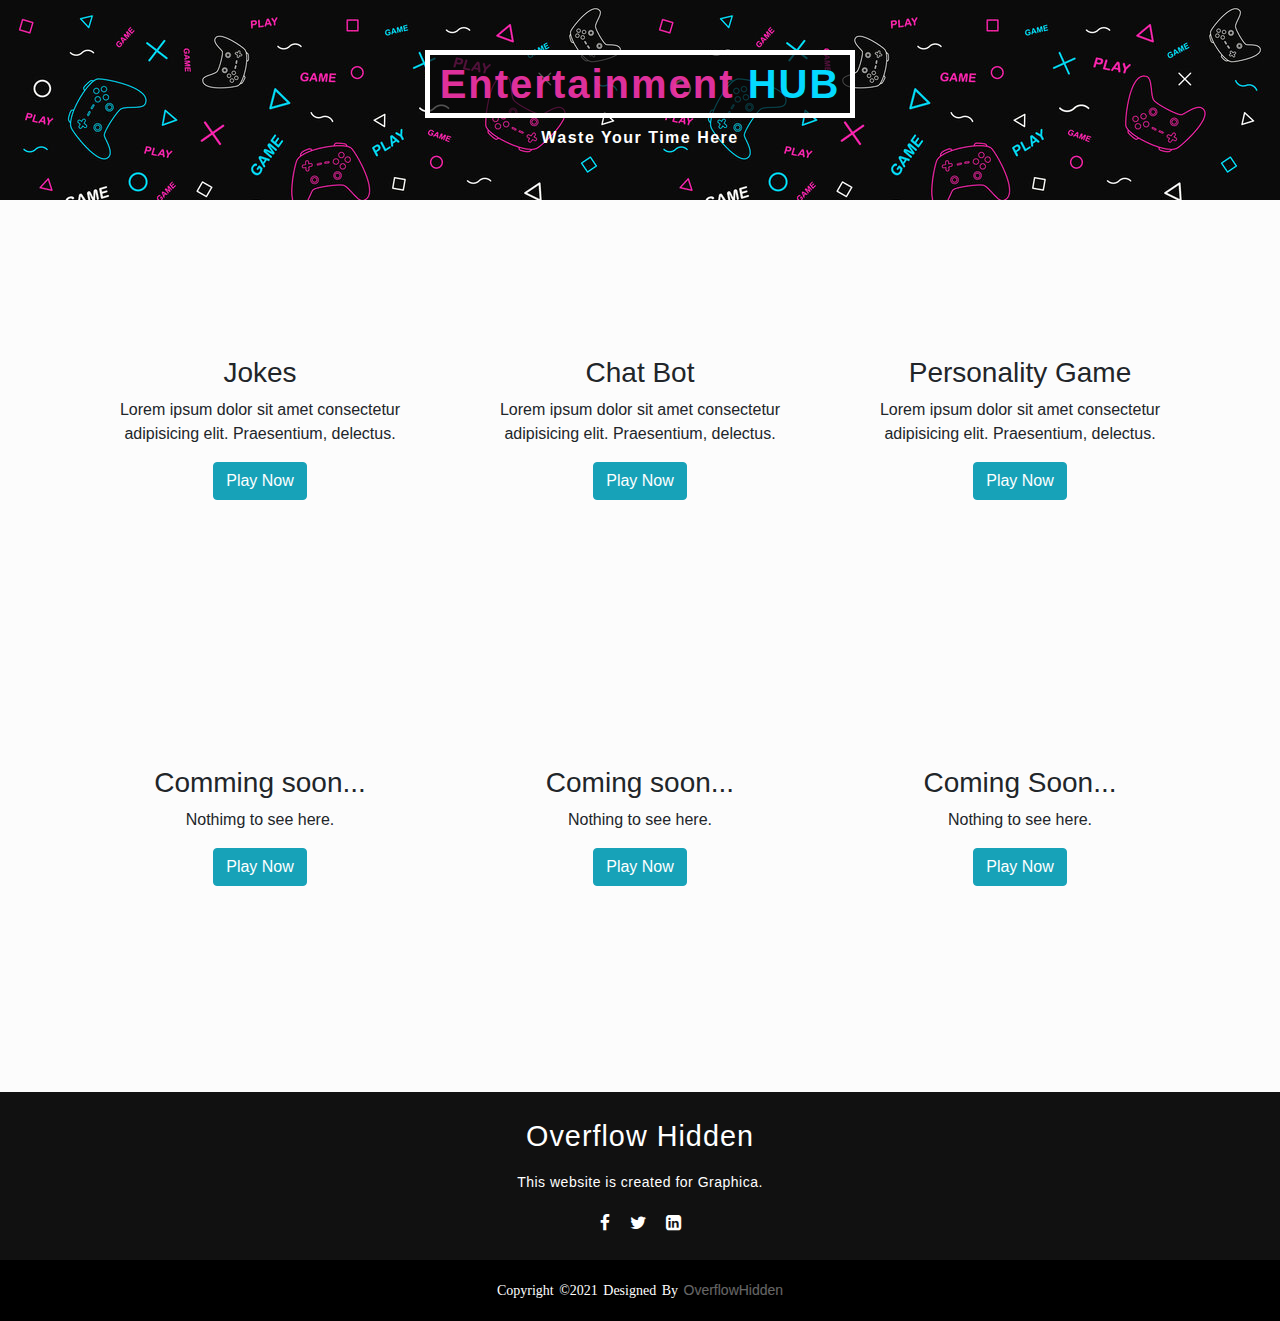
==== ent_hub_idex.html @ a2d40f1a "Add files via upload" ====
<!DOCTYPE html>
<html lang="en">
  <head>
    <!--bootstrap links-->
    <meta charset="utf-8" />
    <meta name="viewport" content="width=device-width, initial-scale=1" />
    <link
      rel="stylesheet"
      href="https://maxcdn.bootstrapcdn.com/bootstrap/4.5.2/css/bootstrap.min.css"
    />
    <script src="https://ajax.googleapis.com/ajax/libs/jquery/3.5.1/jquery.min.js"></script>
    <script src="https://cdnjs.cloudflare.com/ajax/libs/popper.js/1.16.0/umd/popper.min.js"></script>
    <script src="https://maxcdn.bootstrapcdn.com/bootstrap/4.5.2/js/bootstrap.min.js"></script>

    <link rel="stylesheet" href="ent_hub_style.css" />
    <link rel="stylesheet" href="subs/footer.css">
    <link rel="stylesheet" href="https://stackpath.bootstrapcdn.com/font-awesome/4.7.0/css/font-awesome.min.css">

    <title>Document</title>

  </head>
  <body>
    <div class="container-fluid banner" style="background-color: red">
      <center>
        <h1 class="topbox">Entertainment <span style="color: #04d9ff">HUB</span></h1>
        <p class="subs">Waste Your Time Here</p>
      </center>
    </div>
      <div class="container">
        <div class="row mt-5">
          <div class="col-lg-4 col-sm-12 cards">
            <img src="images/tic-tac-toe.PNG" alt="" width="100" />
            <div class="text">
              <h3>Jokes</h3>
              <p>
                Lorem ipsum dolor sit amet consectetur adipisicing elit.
                Praesentium, delectus.
              </p>
              <a
                href="subs/entertainment/jokes/index.html"
                class="btn btn-info"
                role="button"
                target="_blank"
                >Play Now </a
              >
            </div>
          </div>
          <!--chat bot-->
          <div class="col-lg-4 col-sm-12 cards">
            <img src="images/tic-tac-toe.PNG" alt="" width="100" />
            <div class="text">
              <h3>Chat Bot</h3>
              <p>
                Lorem ipsum dolor sit amet consectetur adipisicing elit.
                Praesentium, delectus.
              </p>
              <a
                href="subs/entertainment/chat bot/chadbot.html"
                class="btn btn-info"
                role="button"
                target="_blank"
                >Play Now </a
              >
            </div>
          </div>
          <div class="col-lg-4 col-sm-12 cards">
            <img src="images/tic-tac-toe.PNG" alt="" width="100" />
            <div class="text">
              <h3>Personality Game</h3>
              <p>
                Lorem ipsum dolor sit amet consectetur adipisicing elit.
                Praesentium, delectus.
              </p>
              <a
                href="https://www.google.com"
                class="btn btn-info"
                role="button"
                target="_blank"
                >Play Now </a
              >
            </div>
          </div>
        </div>
        <div class="row mt-5">
          <div class="col-lg-4 col-sm-12 cards">
            <img src="images/tic-tac-toe.PNG" alt="" width="100" />
            <div class="text">
              <h3>Comming soon...</h3>
              <p>
                Nothimg to see here.
              </p>
              <a
                href="https://www.google.com"
                class="btn btn-info"
                role="button"
                target="_blank"
                >Play Now </a
              >
            </div>
          </div>
          <div class="col-lg-4 col-sm-12 cards">
            <img src="images/tic-tac-toe.PNG" alt="" width="100" />
            <div class="text">
              <h3>Coming soon...</h3>
              <p>
                Nothing to see here.
              </p>
              <a
                href="https://www.google.com"
                class="btn btn-info"
                role="button"
                target="_blank"
                >Play Now </a
              >
            </div>
          </div>
          <div class="col-lg-4 col-sm-12 cards">
            <img src="images/tic-tac-toe.PNG" alt="" width="100" />
            <div class="text">
              <h3>Coming Soon...</h3>
              <p>
                Nothing to see here. 
              </p>
              <a
                href="https://www.google.com"
                class="btn btn-info"
                role="button"
                target="_blank"
                >Play Now </a
              >
            </div>
          </div>
        </div> 
      </div>
<br><br><br><br>
<!--Footer-->
  <footer>
    <div class="footer-content">
      <h3>Overflow Hidden</h3>
      <p>This website is created for Graphica.</p>
      <ul class="socials">
        <li><a href="#"><i class="fa fa-facebook"></i></a></li>
        <li><a href="#"><i class="fa fa-twitter"></i></a></li>
        <li><a href="#"><i class="fa fa-linkedin-square"></i></a></li>
      </ul>
    </div>
    <div class="footer-bottom">
      <p style = 'margin: 0;'>copyright &copy;2021 designed by <span>OverflowHidden</span></p>
    </div>
  </footer>

  </body>
</html>
---- ent_hub_style.css ----
body {
    background-color: #ffffff;
    margin: 0;
    padding: 0;
  }
  
  .banner {
    background-image: url(images/game_back.jpg);
    padding: 50px;
  }
  .topbox {
    background-color: rgba(8, 8, 8, 0.7);
    border: 5px solid white;
    width: fit-content;
    padding: 5px 10px 5px 10px;
    letter-spacing: 2px;
    font-family: "Raleway", sans-serif;
    text-align: center;
    color: #f535abec;
    font-weight: bold;
  }
  .subs {
    letter-spacing: 1.5px;
    font-family: "Raleway", sans-serif;
    color: #fff;
    margin: 0;
    font-weight: bold;
  }
  .chat {
    text-align: right;
    position: fixed;
    bottom: 20px;
    right: 20px;
  }
  .chaticon {
    opacity: 0.85;
    margin-left: 10px;
    width: 60px;
    float: right;
    transition: width 0.5s, height 0.5s;
  }
  .pop {
    width: 60px;
  }
  .dialog {
    float: right;
    display: none;
  }
  .chaticon:hover + .dialog {
    display: block;
  }
  .chaticon:hover {
    width: 80px;
    opacity: 1;
  }
  .mbox {
    padding: 10px;
    background-color: white;
    border-radius: 2px;
  }
  .head {
    font-family: "Raleway", sans-serif;
    font-weight: bold;
    letter-spacing: 1px;
    color: #9b00e8;
    padding-top: 10px;
  }
  
  :focus {
      outline: 0 !important;
      box-shadow: 0 0 0 0 rgba(0, 0, 0, 0) !important;
    }
  
  .cards{ 
    transition: .5s;
    display: flex;
    flex-direction: column;
    justify-content: center;
    align-items: center;
    height: 350px;
    gap:10px;
    padding: 30px 20px;
    border-radius: 5px;
  }
  .cards:hover{
    background: #DEE4E7;
  }
  div .text{
    text-align: center;
    display: flex;
    flex-direction: column;
    justify-content: center;
    align-items: center;}
  
  /*media queries*/
  @media (max-width: 768px) {
    .head {
      font-size: max(5vw, 20px);
    }
    .topbox{
      font-size: 8vw;
    }
    .subs{
      font-size: 5vw;
    }
  }
---- subs/footer.css ----
body{
    background: #fcfcfc;
    overflow-x: hidden;
}
footer{
    background: #111;
    height: auto;
    width: 100vw;
    font-family: "Open Sans";
    padding-top: 20px;
    color: #fff;
}
.footer-content{
    display: flex;
    align-items: center;
    justify-content: center;
    flex-direction: column;
    text-align: center;
}
.footer-content h3{
    font-family: "Raleway", sans-serif;
    letter-spacing: 1px;
    font-size: 1.8rem;
    font-weight: 400;
    text-transform: capitalize;
    line-height: 3rem;
}
.footer-content p{
    font-family: "Raleway", sans-serif;
    letter-spacing: .5px;
    max-width: 500px;
    margin: 0px auto;
    line-height: 28px;
    font-size: 14px;
}
.socials{
    padding-left: 0;
    list-style: none;
    display: flex;
    align-items: center;
    justify-content: center;
    margin: 1rem 0 1.5rem 0;
}
.socials li{
    margin: 0 10px;
}
.socials a{
    text-decoration: none;
    color: #fff;
}
.socials a i{
    font-size: 1.1rem;
    transition: color .4s ease;

}
.socials a:hover i{
    color: aqua;
}

.footer-bottom{
    background: #000;
    width: 100%;
    padding: 20px 0px 20px 0px;
    text-align: center;
}
.footer-bottom p{
    font-size: 14px;
    word-spacing: 2px;
    text-transform: capitalize;
}
.footer-bottom span{
    font-family: "Raleway", sans-serif;
    opacity: .4;
    font-weight: 200;
}
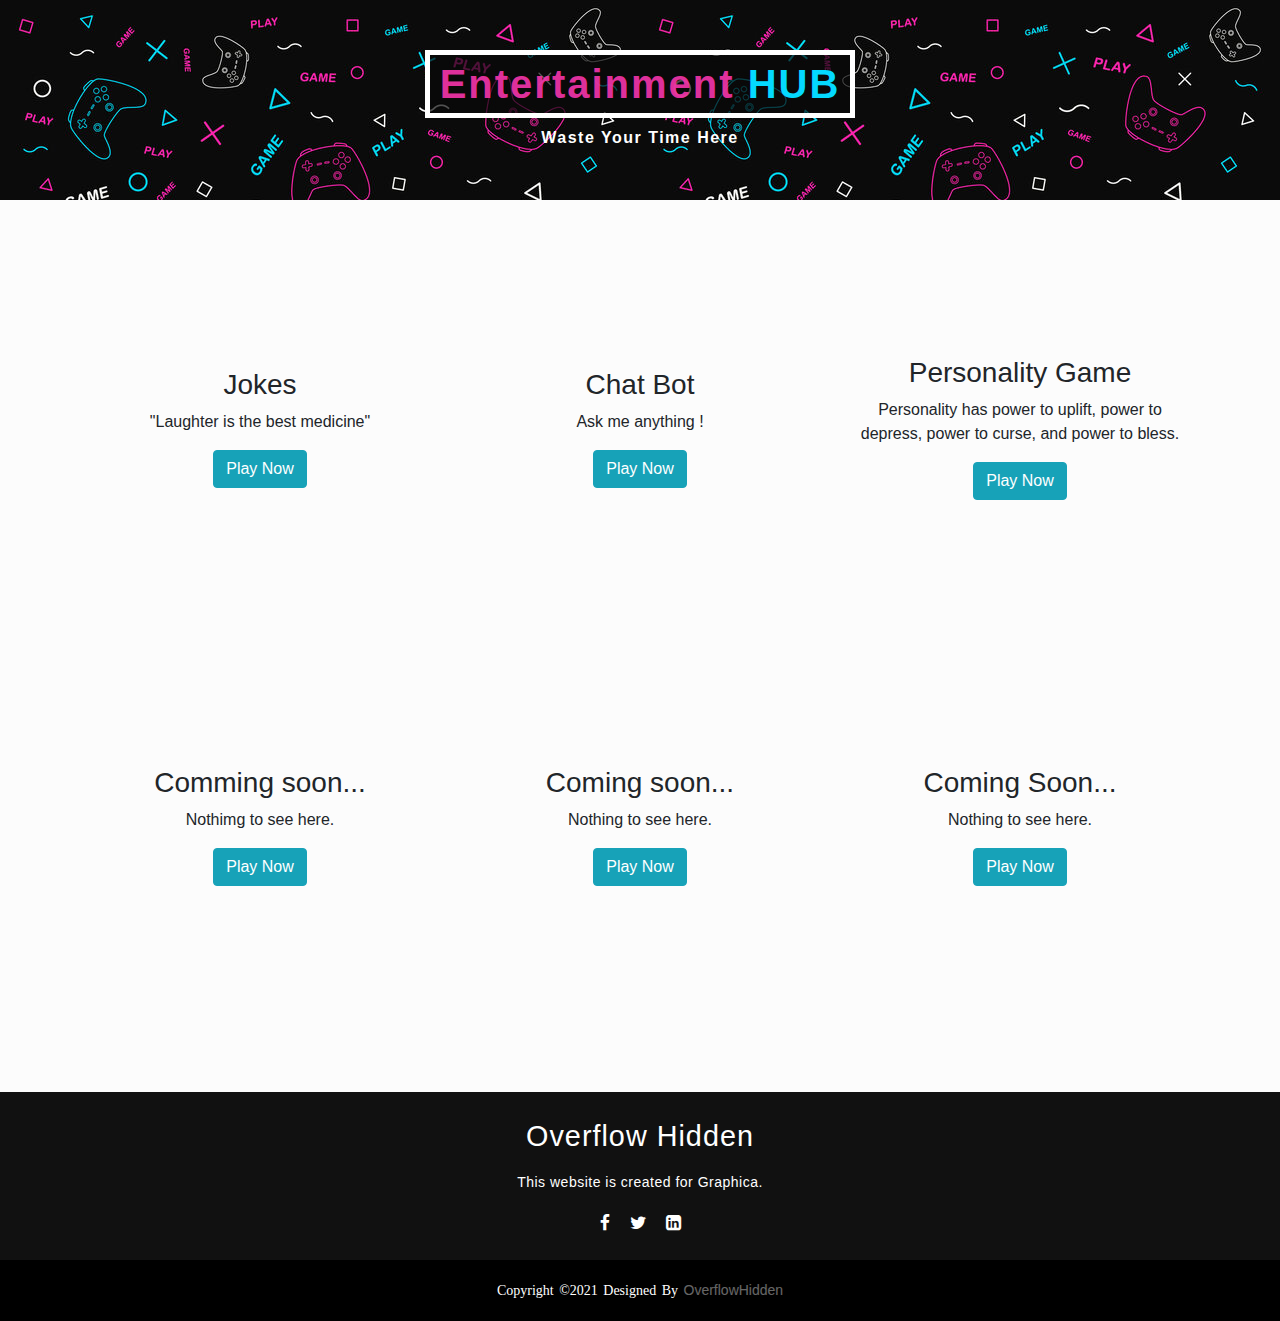
==== commit c4e95d76: "Add files via upload" ====
--- a/ent_hub_idex.html
+++ b/ent_hub_idex.html
@@ -30,12 +30,11 @@
       <div class="container">
         <div class="row mt-5">
           <div class="col-lg-4 col-sm-12 cards">
-            <img src="images/tic-tac-toe.PNG" alt="" width="100" />
+            <img src="subs/entertainment/jokes/images/joke.svg" alt="" width="100" />
             <div class="text">
               <h3>Jokes</h3>
               <p>
-                Lorem ipsum dolor sit amet consectetur adipisicing elit.
-                Praesentium, delectus.
+                "Laughter is the best medicine" 
               </p>
               <a
                 href="subs/entertainment/jokes/index.html"
@@ -48,12 +47,11 @@
           </div>
           <!--chat bot-->
           <div class="col-lg-4 col-sm-12 cards">
-            <img src="images/tic-tac-toe.PNG" alt="" width="100" />
+            <img src="subs/entertainment/chat bot/images/robot2.png" alt="" width="100" />
             <div class="text">
               <h3>Chat Bot</h3>
               <p>
-                Lorem ipsum dolor sit amet consectetur adipisicing elit.
-                Praesentium, delectus.
+                Ask me anything ! 
               </p>
               <a
                 href="subs/entertainment/chat bot/chadbot.html"
@@ -65,15 +63,14 @@
             </div>
           </div>
           <div class="col-lg-4 col-sm-12 cards">
-            <img src="images/tic-tac-toe.PNG" alt="" width="100" />
+            <img src="subs/entertainment/personality/per.jpg" alt="" width="100" />
             <div class="text">
               <h3>Personality Game</h3>
               <p>
-                Lorem ipsum dolor sit amet consectetur adipisicing elit.
-                Praesentium, delectus.
+                Personality has power to uplift, power to depress, power to curse, and power to bless.
               </p>
               <a
-                href="https://www.google.com"
+                href="subs/entertainment/personality/personality.html"
                 class="btn btn-info"
                 role="button"
                 target="_blank"
